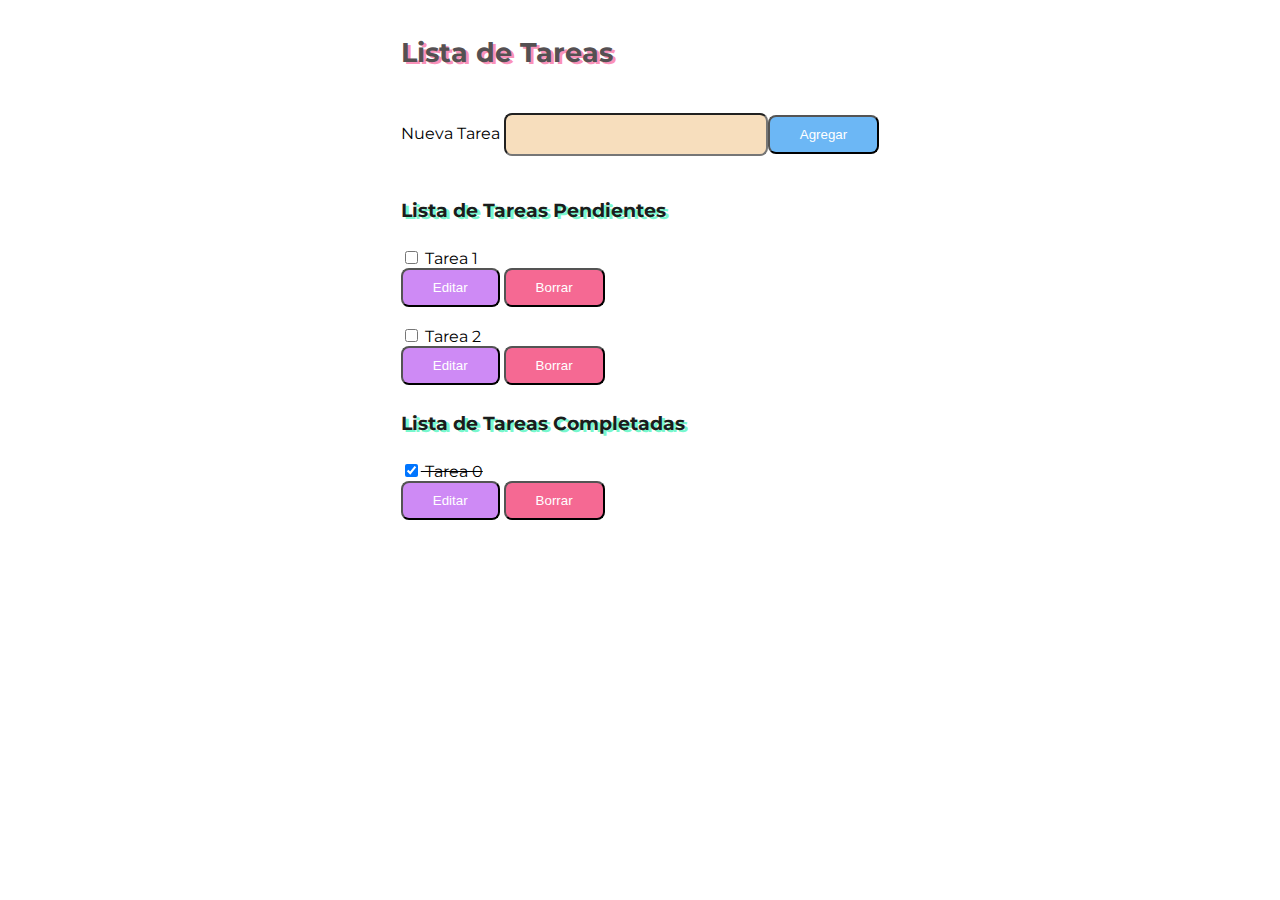
==== index.html @ f420b783 "commit 2" ====
<!DOCTYPE html>
<html lang="en">
<head>
    <meta charset="UTF-8">
    <title>TODO List App</title>
    <link href="https://fonts.googleapis.com/css?family=Montserrat" rel="stylesheet">   
    <style>
        h1{
            font-size: 1.7em;
            color:rgb(85, 80, 82) ;
            text-shadow: 3px 2px rgb(250, 145, 185);
        }
        h2{
            font-size: 1.2em;
            color:  rgb(27, 29, 28);
            text-shadow: 3px 2px rgb(120, 248, 205);            
        }
        body {
            background-image: url(fondo1.jpg);
            background-size: cover;
            font-family: 'Montserrat', sans-serif;
        }
        .container {
            display: grid;
            justify-content: center;
            grid-gap: 10px;
            padding: 10px;
        }
        ul.incomplete-tasks, ul.complete-tasks {
            list-style-type: none;
            margin: 0;
            padding: 0;
        }
        ul.complete-tasks label.complete {
            text-decoration: line-through; 
        }
        .edit, .delete, .add, .text{
            border-radius: 8px;
            color: white;
            text-align: center;
            text-decoration: none;
            display: inline-block;
            cursor: pointer;
            padding: 10px 30px;
        }
        .edit{
            background-color: rgb(206, 138, 245);
 
        }
        .delete {
            background-color: rgb(245, 105, 147);

        }
        .add {
            background-color: rgb(108, 183, 245);
        }
        .edit:hover , .delete:hover, .add:hover, .text:hover {
            background-color: #ebc6e0;
        }
        .text{
            background: #f7debd;
            color: black;
            margin: 0%;
            text-align: left;
            width:200px;
            height:19px; 
        }        
    </style>
</head>
<body>
    <div class="container">
        <h1>Lista de Tareas</h1>
        <p>
            <label for="new-task">Nueva Tarea</label>
            <input id="new-task" type="text" class="text"><button class="add">Agregar</button>
        </p>

        <h2>Lista de Tareas Pendientes</h2>
       
        <ul class="incomplete-tasks">
                <li><label>
                        <input type="checkbox"/>
                        Tarea 1
                    </label>
                    <br>
                    <button class="edit">Editar</button> 
                    <button class="delete">Borrar</button></li>
                    <br>
                <li><label>
                        <input type="checkbox"/>
                        Tarea 2
                        <br>
                    </label>
                    <button class="edit">Editar</button>
                    <button class="delete">Borrar</button></li>     
        </ul>
  
        <h2>Lista de Tareas Completadas</h2>
        <ul class="complete-tasks">
                <li><label class="complete">
                        <input type="checkbox" checked >
                        Tarea 0
                    </label>
                    <br>
                    <button class="edit">Editar</button>
                    <button class="delete">Borrar</button></li>
        </ul> 
    </div>
</body>
</html>
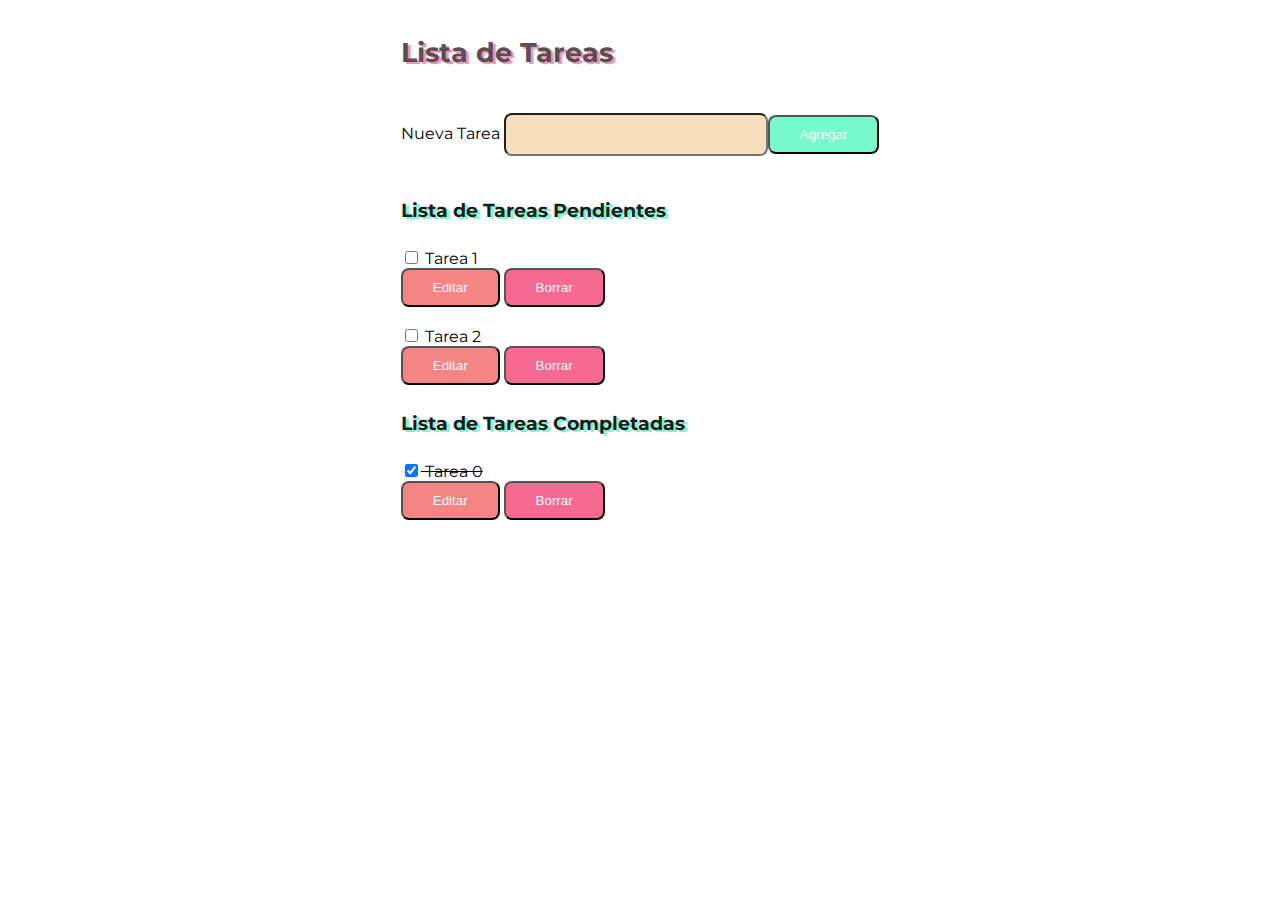
==== commit 6c68fd34: "commit 4" ====
--- a/index.html
+++ b/index.html
@@ -44,7 +44,7 @@
             padding: 10px 30px;
         }
         .edit{
-            background-color: rgb(206, 138, 245);
+            background-color: rgb(245, 132, 132);
  
         }
         .delete {
@@ -52,7 +52,7 @@
 
         }
         .add {
-            background-color: rgb(108, 183, 245);
+            background-color: rgb(120, 248, 205);
         }
         .edit:hover , .delete:hover, .add:hover, .text:hover {
             background-color: #ebc6e0;
